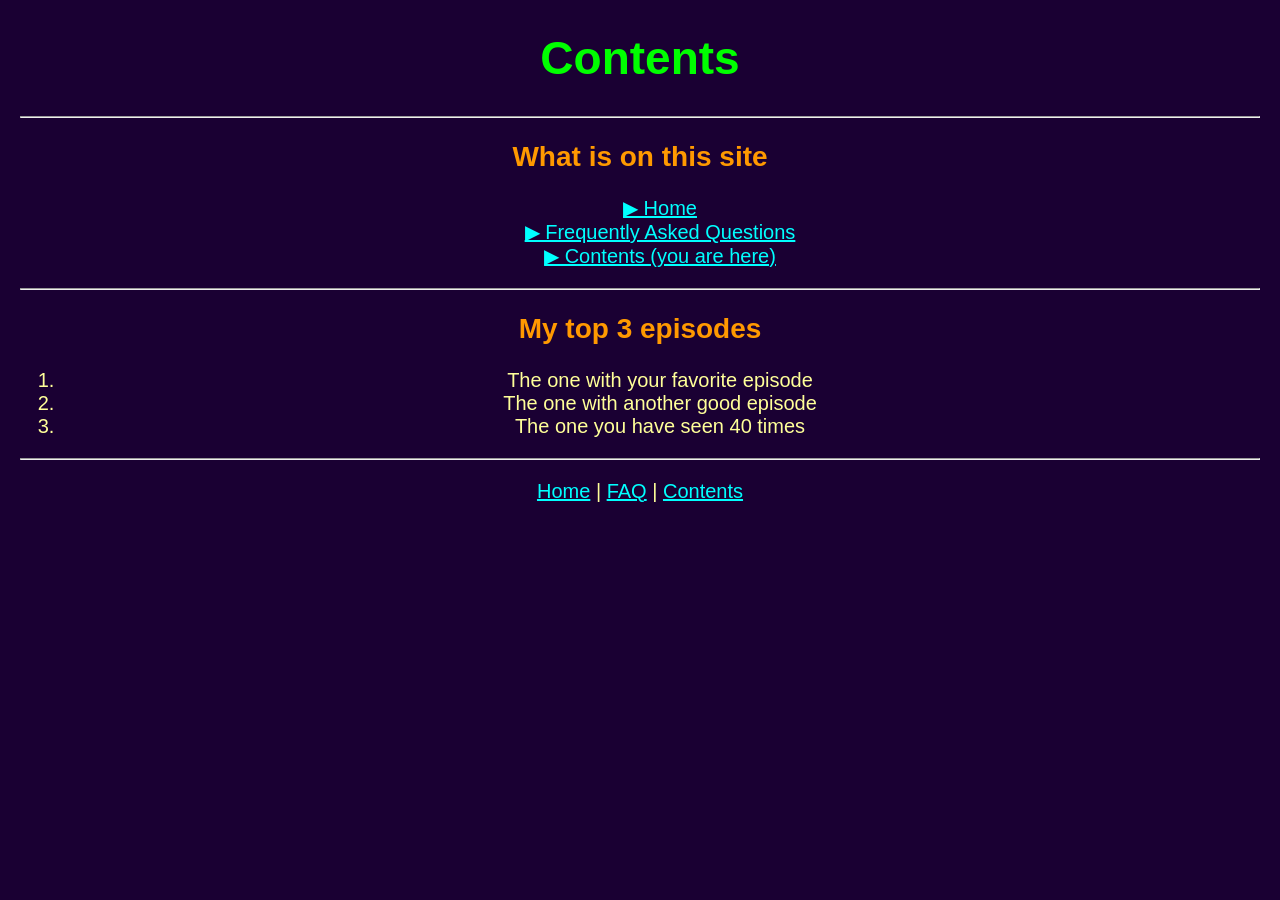
==== contents.html @ cbb1496d "newtemplate" ====
<!DOCTYPE html>
<html lang="en">
<head>
  <meta charset="UTF-8">
  <title>Contents - My Awesome 90s Site</title>
  <link rel="stylesheet" href="style.css">
</head>

<body>
<!-- Same setup as the other pages. This one shows how to make LISTS. -->

  <h1>Contents</h1>

  <hr>

  <!-- <h2> is a smaller heading than <h1>. -->
  <h2>What is on this site</h2>

  <!-- A BULLETED list:
         <ul> = the list        (unordered = bullets)
         <li> = one item        (list item)
       Each <li> here is also a link to another page. -->
  <ul style="list-style: none; font-size: 20px;">
    <li><a href="index.html">&#9654; Home</a></li>
    <li><a href="faq.html">&#9654; Frequently Asked Questions</a></li>
    <li><a href="contents.html">&#9654; Contents (you are here)</a></li>
  </ul>

  <hr>

  <h2>My top 3 episodes</h2>

  <!-- A NUMBERED list works the same, but uses <ol> (ordered) instead of <ul>. -->
  <ol style="font-size: 20px;">
    <li>The one with your favorite episode</li>
    <li>The one with another good episode</li>
    <li>The one you have seen 40 times</li>
  </ol>

  <hr>

  <p style="font-size: 20px;">
    <a href="index.html">Home</a> |
    <a href="faq.html">FAQ</a> |
    <a href="contents.html">Contents</a>
  </p>

</body>
</html>
---- style.css ----
/* ==========================================================================
   style.css  —  THE OVERALL LOOK OF YOUR WHOLE SITE
   --------------------------------------------------------------------------
   This ONE file controls the "theme" (background, colors, fonts) for EVERY
   page that links to it. Change something here once and it updates on every
   page automatically.

   Rule of thumb:
     - The .html files hold your CONTENT  (the words, images, and links).
     - This .css file holds the STYLE     (colors, background, fonts).

   Anything between  a slash-star  and  a star-slash  is a comment. Comments
   are just notes for you; the browser ignores them.
   ========================================================================== */


/* The <body> is the entire visible page. */
body {

  /* ----- BACKGROUND ----- */
  background-color: #1a0033;      /* deep purple. Put any color name or #hexcode here. */

  /* Want a classic 90s MOVING background? Save an animated .gif into this
     same folder (e.g. stars.gif), then turn the line below ON by deleting
     the two comment marks around it (the slash-star at the start and the
     star-slash at the end), and put your file's name in the quotes: */
  /* background-image: url("stars.gif"); */


  /* ----- DEFAULT TEXT ----- */
  color: #ffff99;                 /* pale yellow text */
  font-family: "Comic Sans MS", Verdana, sans-serif;   /* peak 1998 */
  font-size: 16px;

  text-align: center;             /* centers everything on the page */
  margin: 20px;
}


/* ----- LINK COLORS ----- */
a          { color: #00ffff; }    /* a link you have NOT clicked yet (cyan) */
a:visited  { color: #ff66ff; }    /* a link you HAVE already visited (pink) */
a:hover    { color: #ffffff; }    /* a link while the mouse is over it (white) */


/* ----- HEADINGS ----- */
h1 { color: #00ff00; font-size: 46px; }   /* biggest heading (lime green) */
h2 { color: #ff9900; font-size: 28px; }   /* smaller heading (orange) */


/* ----- OPTIONAL: BLINKING TEXT (very 90s) -----
   Add  class="blink"  to any tag to make it flash,
   for example:  <span class="blink">NEW!</span>   */
.blink {
  animation: blinker 1s step-start infinite;
}
@keyframes blinker {
  50% { opacity: 0; }
}
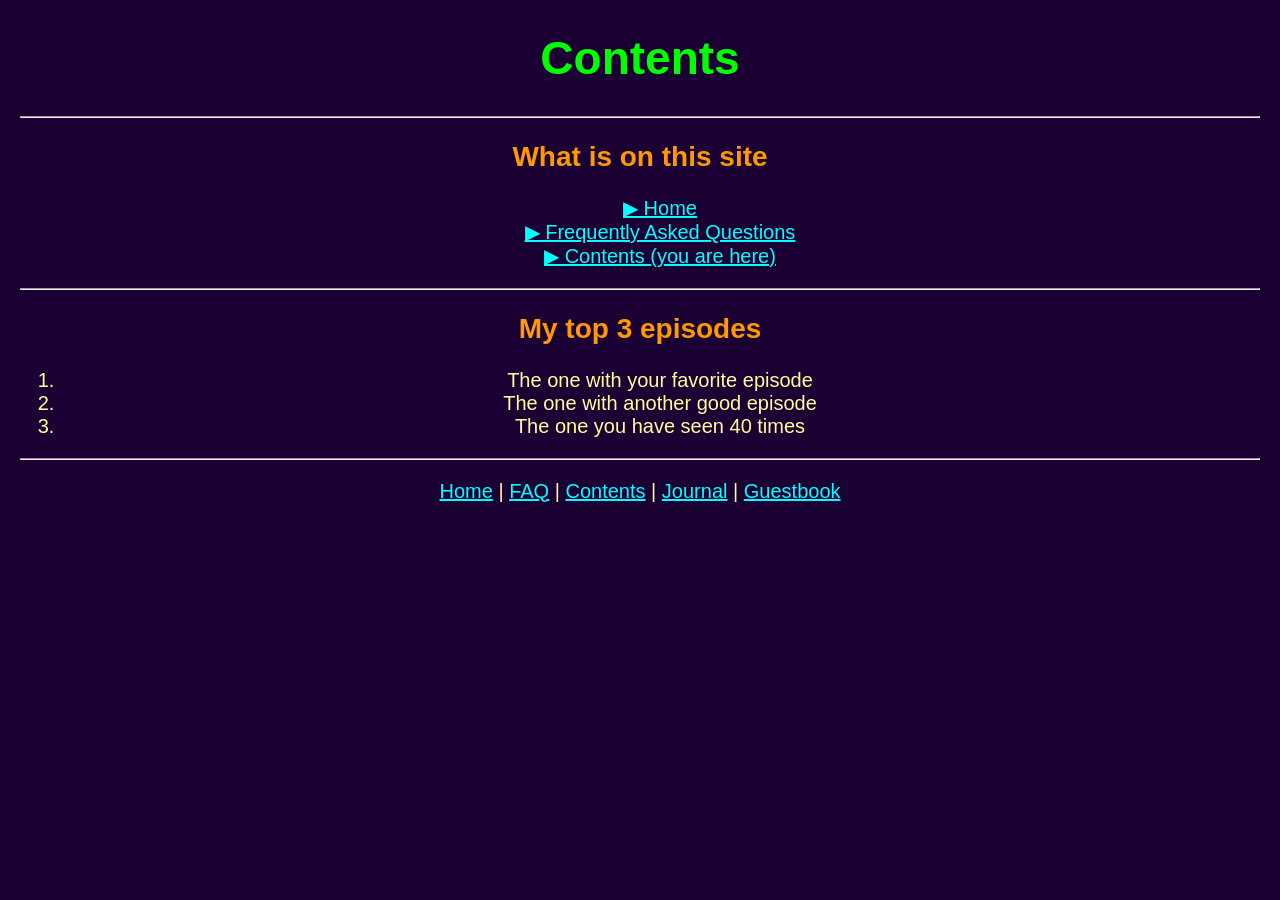
==== commit 18eb23ed: "guestbook stuff" ====
--- a/contents.html
+++ b/contents.html
@@ -42,7 +42,9 @@
   <p style="font-size: 20px;">
     <a href="index.html">Home</a> |
     <a href="faq.html">FAQ</a> |
-    <a href="contents.html">Contents</a>
+    <a href="contents.html">Contents</a> |
+    <a href="journal.html">Journal</a> |
+    <a href="guestbook.html">Guestbook</a>
   </p>
 
 </body>
--- a/style.css
+++ b/style.css
@@ -57,3 +57,35 @@
 @keyframes blinker {
   50% { opacity: 0; }
 }
+
+
+/* ----- JOURNAL: COLLAPSIBLE FOLDERS AND NOTES -----
+   These style the <details> and <summary> tags used on journal.html.
+   A <details> is a box that opens and closes when you click its <summary>. */
+
+/* An outer FOLDER (e.g. a month). */
+details {
+  text-align: left;                       /* journal text reads better left-aligned */
+  max-width: 600px;                        /* keeps a tidy readable column */
+  margin: 8px auto;                        /* the "auto" centers the box on the page */
+  padding: 6px 12px;
+  border: 2px solid #00ffff;               /* cyan outline for folders */
+  background-color: rgba(0, 0, 0, 0.25);   /* slightly darker so it stands out */
+}
+
+/* The clickable title line of any folder or note. */
+summary {
+  cursor: pointer;                         /* shows the little hand pointer */
+  font-weight: bold;
+  color: #00ffff;
+}
+
+/* A NOTE sitting INSIDE a folder (a <details> inside a <details>). */
+details details {
+  border-color: #ff9900;                   /* orange outline for individual notes */
+  margin: 8px 0;
+}
+details details summary {
+  color: #ffff99;                          /* pale yellow, lighter than the folder title */
+  font-weight: normal;
+}
